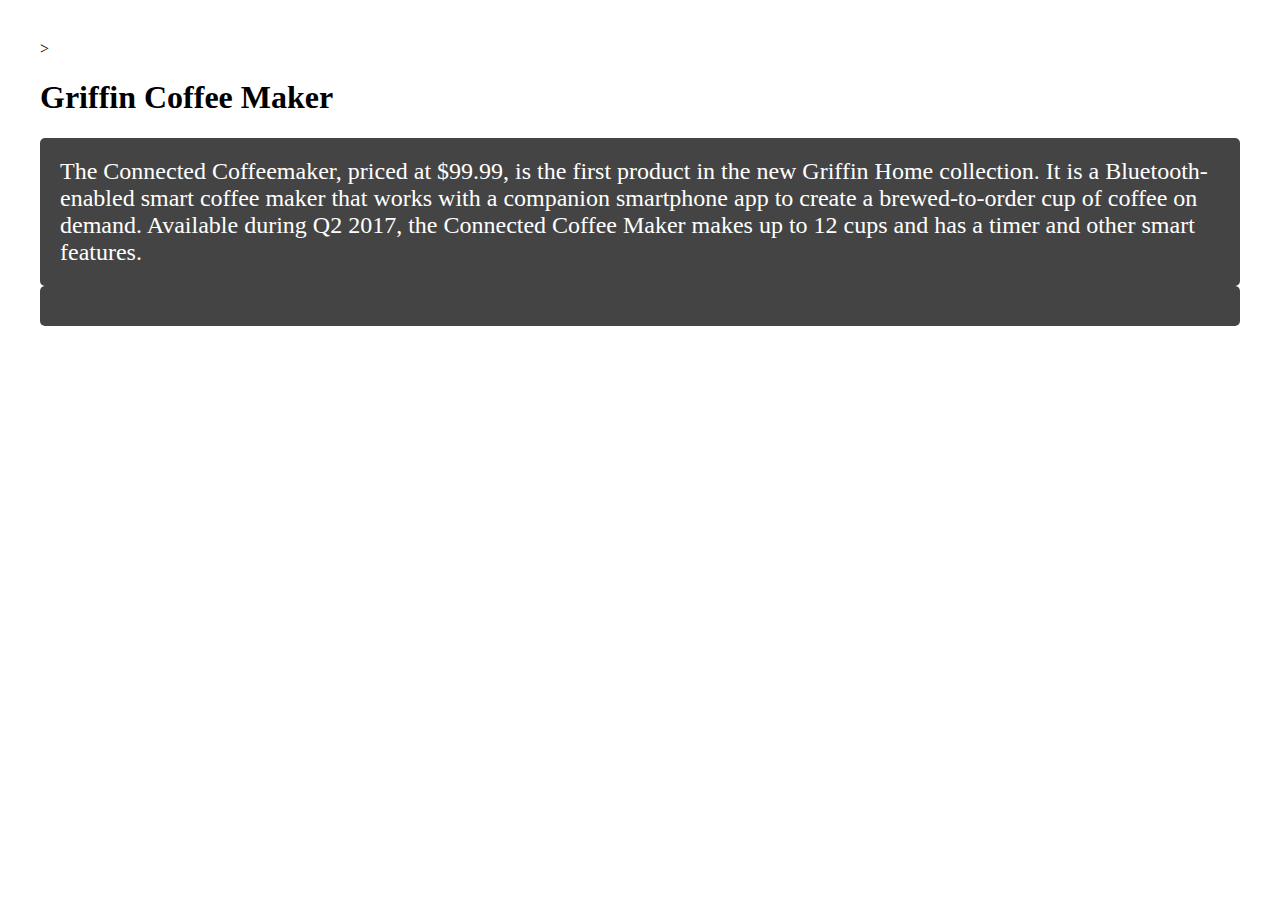
==== index2.html @ ccb09293 "Update index2.html" ====
<html>
<head>
<body>
 >
    <title>Griffin Smart Appliances</title> 
    <h1>Griffin Coffee Maker</h1>
<link href="Coffee.css" rel="stylesheet" type="text/css">
    <div class="box a">The Connected Coffeemaker, priced at $99.99, is the first product in the new Griffin Home collection. It is a Bluetooth-enabled smart coffee maker that works with a companion smartphone app to create a brewed-to-order cup of coffee on demand. Available during Q2 2017, the Connected Coffee Maker makes up to 12 cups and has a timer and other smart features.</div>
 <div class="box b"> <img src= "[data-uri]"
---- Coffee.css ----
body {
  margin: 40px;
}

.wrapper {
  display: grid;
  grid-template-columns: px 500px 500px;
  grid-gap: 100px;
  background-color: #fff;
  color: #444;
}

.box {
  background-color: #444;
  color: #fff;
  border-radius: 5px;
  padding: 20px;
  font-size: 150%;
}
}
body {
    background-color: #b8f2ff;
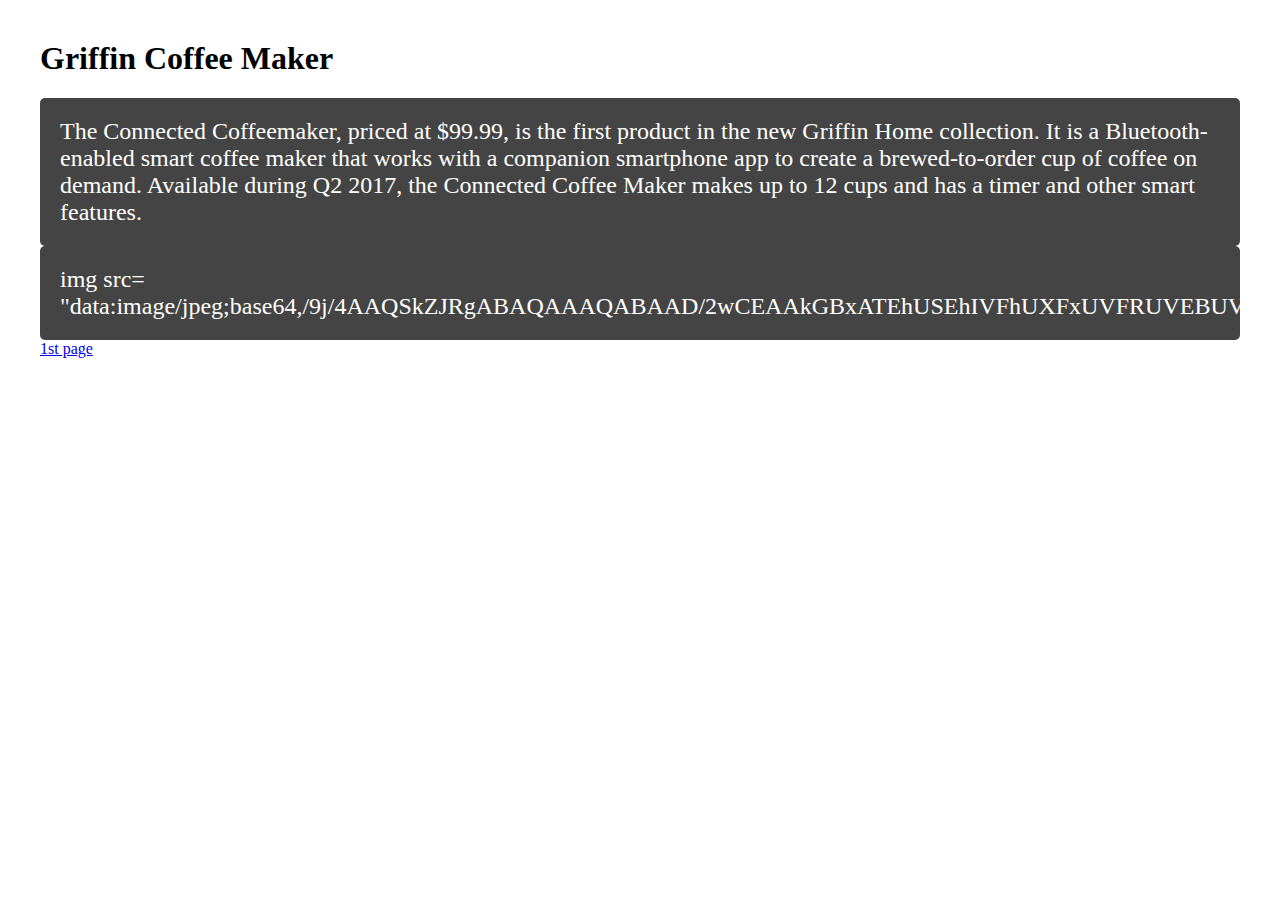
==== commit 053cc392: "Update index2.html" ====
--- a/index2.html
+++ b/index2.html
@@ -1,10 +1,9 @@
 <html>
 <head>
 <body>
- >
     <title>Griffin Smart Appliances</title> 
     <h1>Griffin Coffee Maker</h1>
 <link href="Coffee.css" rel="stylesheet" type="text/css">
     <div class="box a">The Connected Coffeemaker, priced at $99.99, is the first product in the new Griffin Home collection. It is a Bluetooth-enabled smart coffee maker that works with a companion smartphone app to create a brewed-to-order cup of coffee on demand. Available during Q2 2017, the Connected Coffee Maker makes up to 12 cups and has a timer and other smart features.</div>
- <div class="box b"> <img src= "[data-uri]"
-     
+ <div class="box b"> img src= "[data-uri]"</div>
+<a href="https://grizzlybear848.github.io/Griffin/"> 1st page </a>    
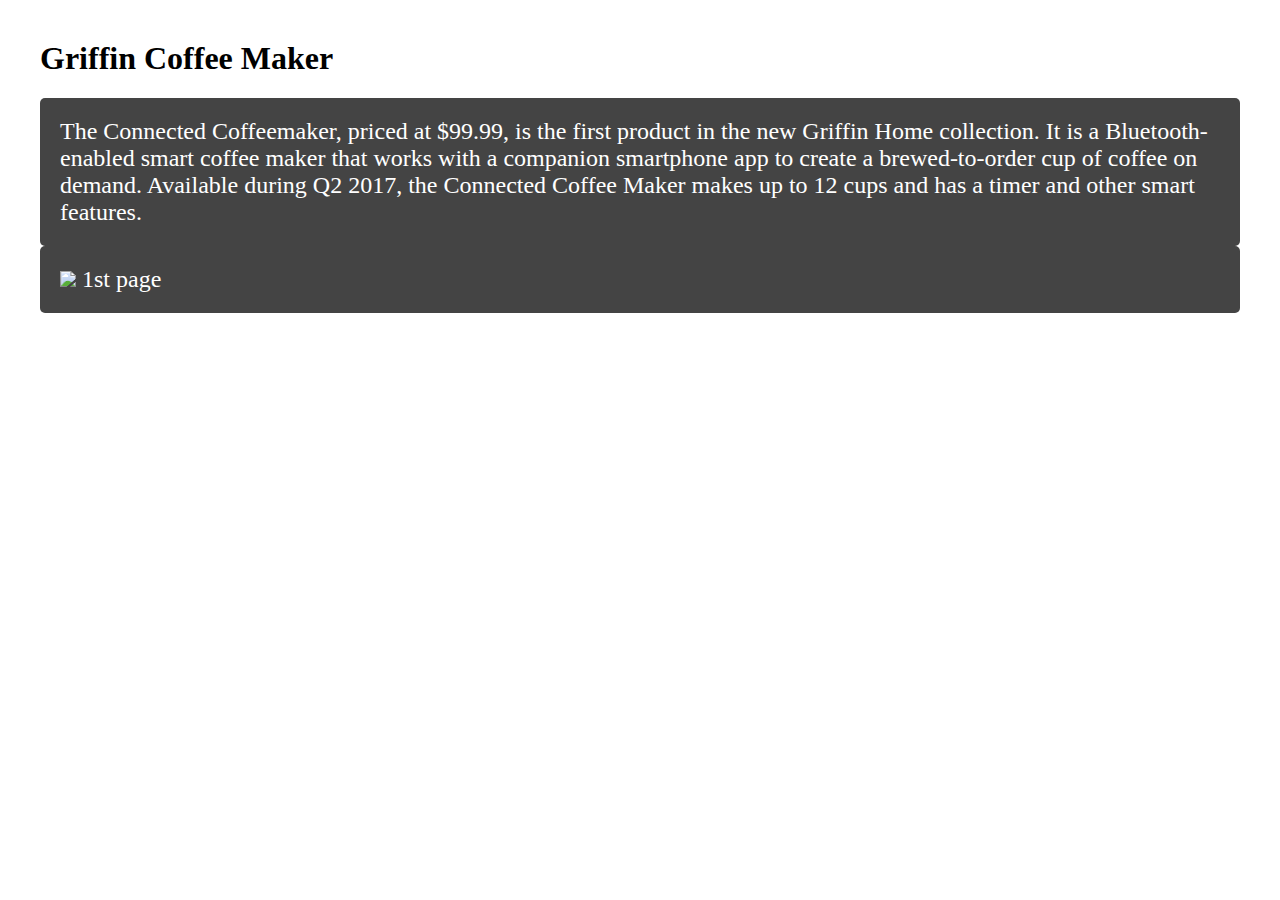
==== commit 3c47dee0: "Update index2.html" ====
--- a/index2.html
+++ b/index2.html
@@ -5,5 +5,5 @@
     <h1>Griffin Coffee Maker</h1>
 <link href="Coffee.css" rel="stylesheet" type="text/css">
     <div class="box a">The Connected Coffeemaker, priced at $99.99, is the first product in the new Griffin Home collection. It is a Bluetooth-enabled smart coffee maker that works with a companion smartphone app to create a brewed-to-order cup of coffee on demand. Available during Q2 2017, the Connected Coffee Maker makes up to 12 cups and has a timer and other smart features.</div>
- <div class="box b"> img src= "[data-uri]"</div>
+ <div class="box b"> <img src= "[data-uri] <div></div>
 <a href="https://grizzlybear848.github.io/Griffin/"> 1st page </a>    
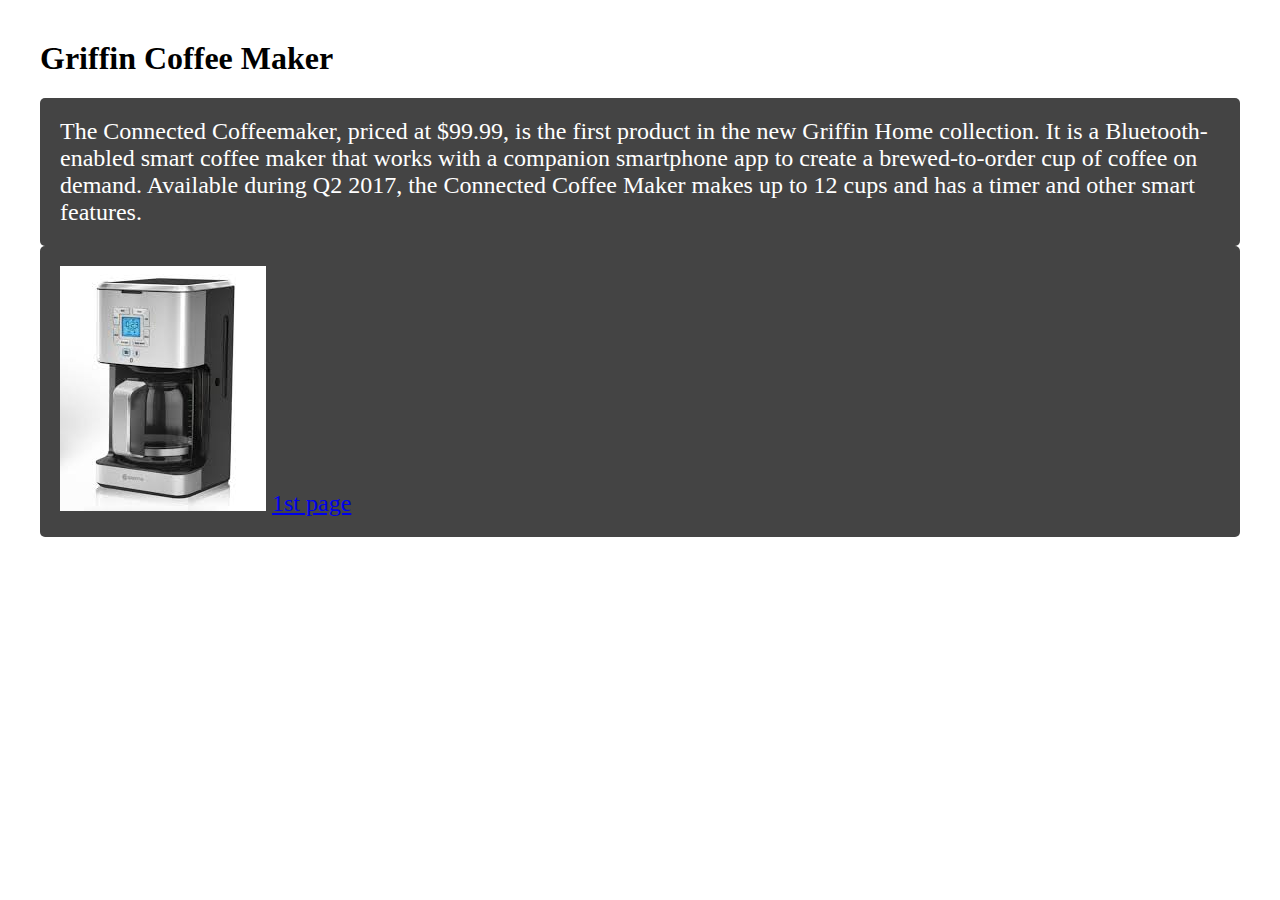
==== commit da0d4607: "Update index2.html" ====
--- a/index2.html
+++ b/index2.html
@@ -5,5 +5,5 @@
     <h1>Griffin Coffee Maker</h1>
 <link href="Coffee.css" rel="stylesheet" type="text/css">
     <div class="box a">The Connected Coffeemaker, priced at $99.99, is the first product in the new Griffin Home collection. It is a Bluetooth-enabled smart coffee maker that works with a companion smartphone app to create a brewed-to-order cup of coffee on demand. Available during Q2 2017, the Connected Coffee Maker makes up to 12 cups and has a timer and other smart features.</div>
- <div class="box b"> <img src= "[data-uri] <div></div>
+ <div class="box b"> <img src= "[data-uri]" </div>
 <a href="https://grizzlybear848.github.io/Griffin/"> 1st page </a>    
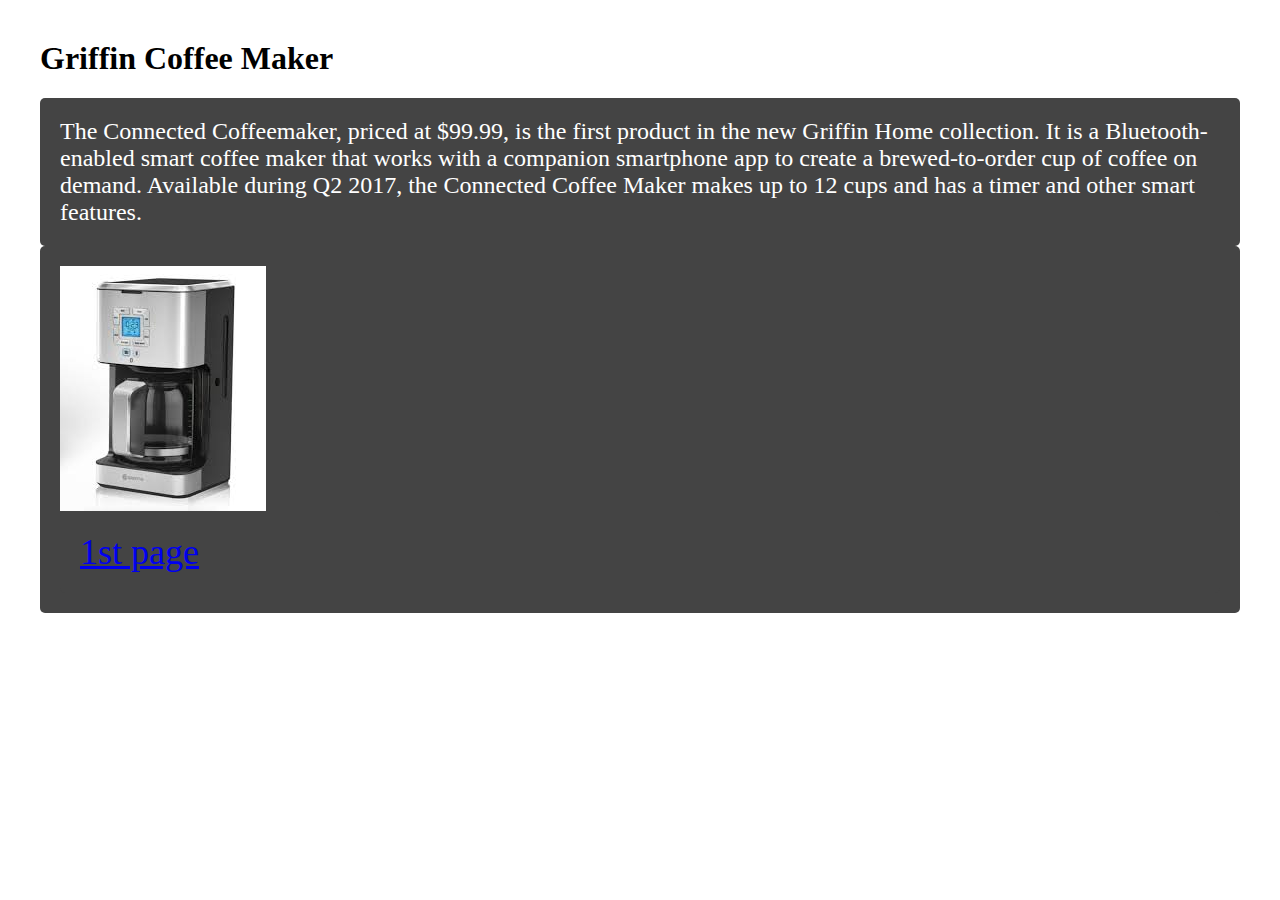
==== commit f51c95b6: "Update index2.html" ====
--- a/index2.html
+++ b/index2.html
@@ -5,5 +5,5 @@
     <h1>Griffin Coffee Maker</h1>
 <link href="Coffee.css" rel="stylesheet" type="text/css">
     <div class="box a">The Connected Coffeemaker, priced at $99.99, is the first product in the new Griffin Home collection. It is a Bluetooth-enabled smart coffee maker that works with a companion smartphone app to create a brewed-to-order cup of coffee on demand. Available during Q2 2017, the Connected Coffee Maker makes up to 12 cups and has a timer and other smart features.</div>
- <div class="box b"> <img src= "[data-uri]" </div>
-<a href="https://grizzlybear848.github.io/Griffin/"> 1st page </a>    
+ <div class="box b"> <img src= "[data-uri]" </div>    
+     <div class="box c"> <a href="https://grizzlybear848.github.io/Griffin/"> 1st page </a> </div>
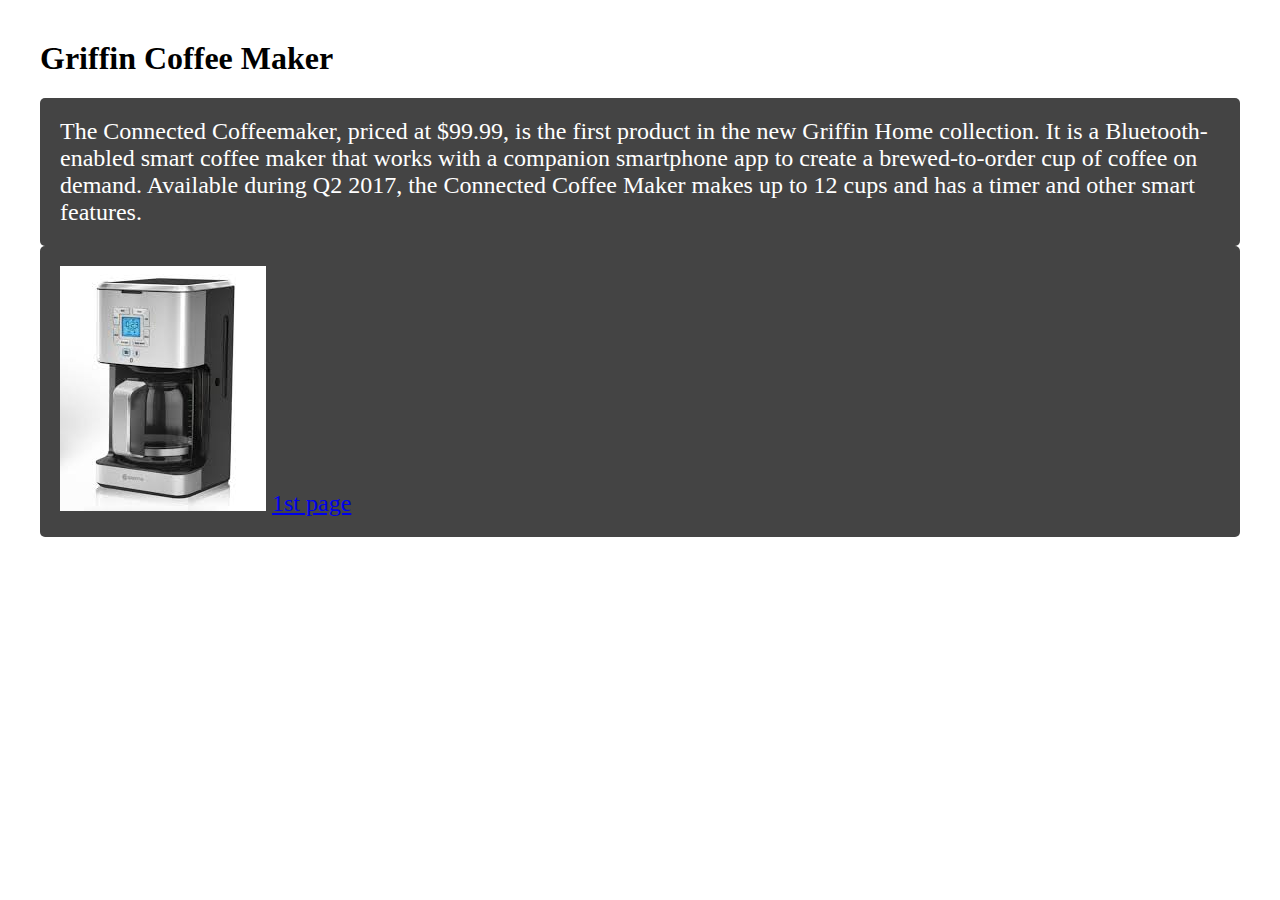
==== commit 4e0e8834: "Update index2.html" ====
--- a/index2.html
+++ b/index2.html
@@ -6,4 +6,4 @@
 <link href="Coffee.css" rel="stylesheet" type="text/css">
     <div class="box a">The Connected Coffeemaker, priced at $99.99, is the first product in the new Griffin Home collection. It is a Bluetooth-enabled smart coffee maker that works with a companion smartphone app to create a brewed-to-order cup of coffee on demand. Available during Q2 2017, the Connected Coffee Maker makes up to 12 cups and has a timer and other smart features.</div>
  <div class="box b"> <img src= "[data-uri]" </div>    
-     <div class="box c"> <a href="https://grizzlybear848.github.io/Griffin/"> 1st page </a> </div>
+     <a href="https://grizzlybear848.github.io/Griffin/"> 1st page </a>
--- a/Coffee.css
+++ b/Coffee.css
@@ -1,10 +1,13 @@
 body {
   margin: 40px;
 }
-
+.c {
+        grid-column: 1 ;
+        grid-row: 2 ;
+    }
 .wrapper {
   display: grid;
-  grid-template-columns: px 500px 500px;
+  grid-template-columns: 500px 500px 500px;
   grid-gap: 100px;
   background-color: #fff;
   color: #444;
@@ -20,3 +23,5 @@
 }
 body {
     background-color: #b8f2ff;
+   
+        
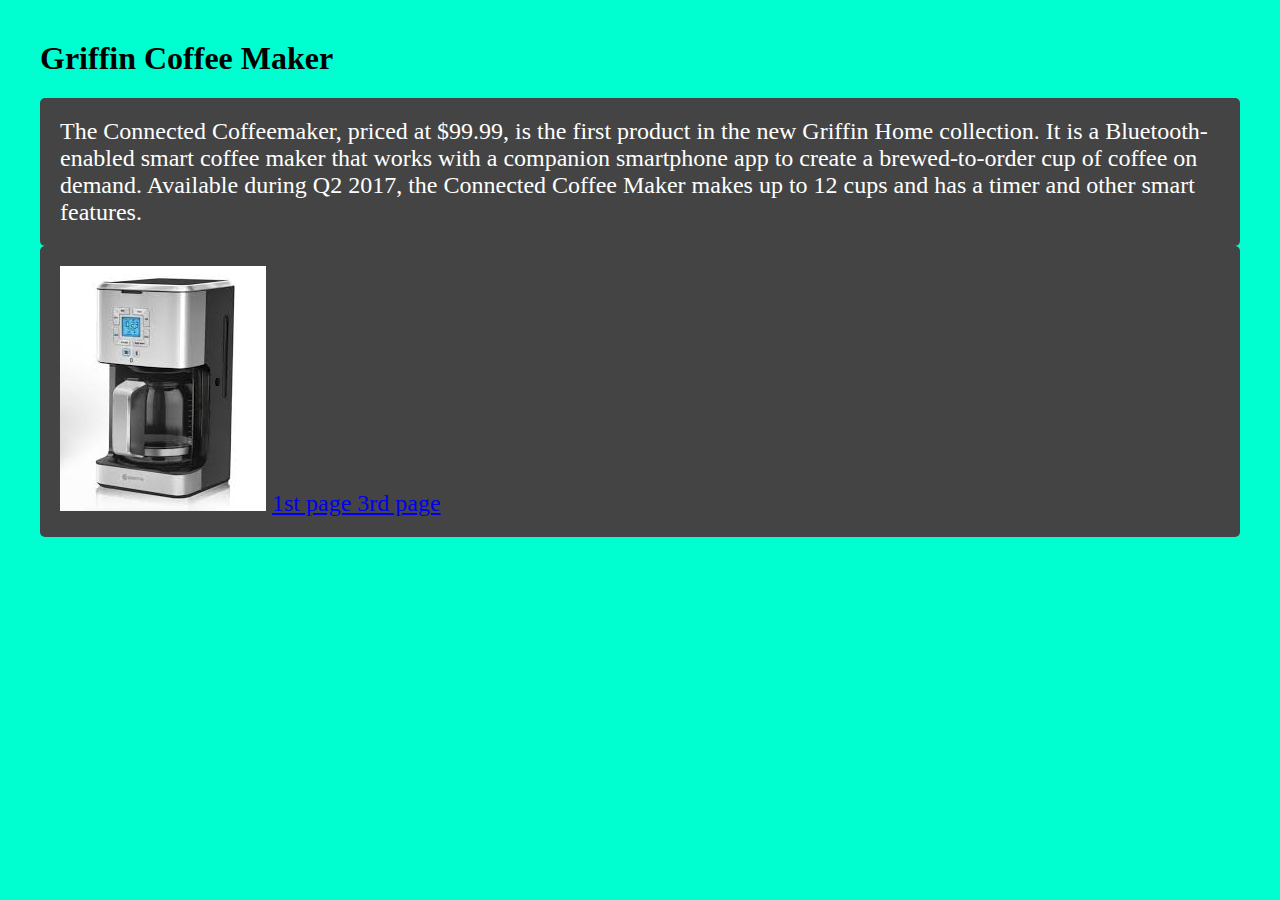
==== commit 35ef61ca: "Update index2.html" ====
--- a/index2.html
+++ b/index2.html
@@ -7,3 +7,4 @@
     <div class="box a">The Connected Coffeemaker, priced at $99.99, is the first product in the new Griffin Home collection. It is a Bluetooth-enabled smart coffee maker that works with a companion smartphone app to create a brewed-to-order cup of coffee on demand. Available during Q2 2017, the Connected Coffee Maker makes up to 12 cups and has a timer and other smart features.</div>
  <div class="box b"> <img src= "[data-uri]" </div>    
      <a href="https://grizzlybear848.github.io/Griffin/"> 1st page </a>
+     <a href="https://grizzlybear848.github.io/Griffin/index3"> 3rd page </a>
--- a/Coffee.css
+++ b/Coffee.css
@@ -1,10 +1,6 @@
 body {
   margin: 40px;
 }
-.c {
-        grid-column: 1 ;
-        grid-row: 2 ;
-    }
 .wrapper {
   display: grid;
   grid-template-columns: 500px 500px 500px;
@@ -20,8 +16,8 @@
   padding: 20px;
   font-size: 150%;
 }
-}
+
 body {
-    background-color: #b8f2ff;
+    background-color: #00ffd0;
    
         
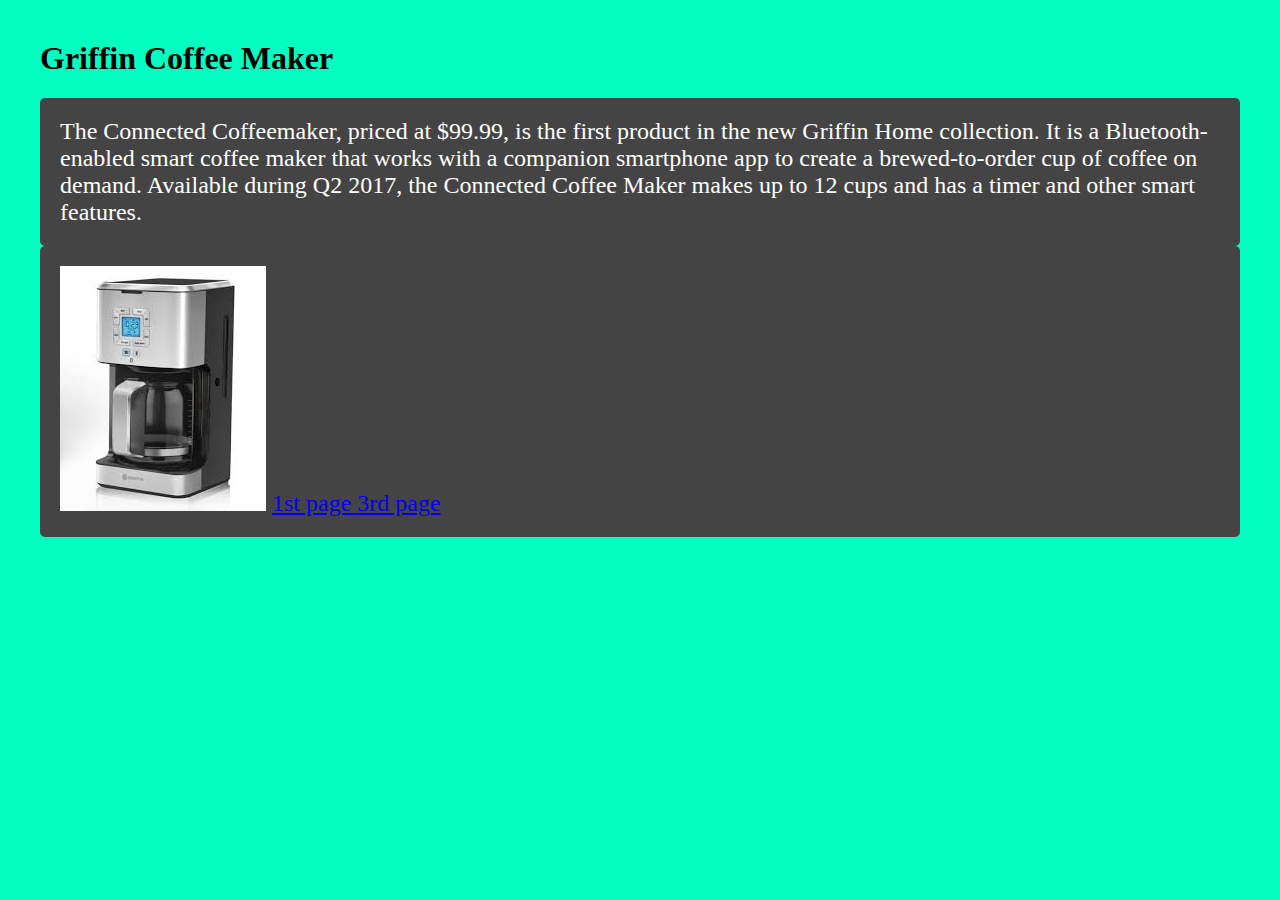
==== commit 4933390c: "Update index2.html" ====
--- a/index2.html
+++ b/index2.html
@@ -5,6 +5,6 @@
     <h1>Griffin Coffee Maker</h1>
 <link href="Coffee.css" rel="stylesheet" type="text/css">
     <div class="box a">The Connected Coffeemaker, priced at $99.99, is the first product in the new Griffin Home collection. It is a Bluetooth-enabled smart coffee maker that works with a companion smartphone app to create a brewed-to-order cup of coffee on demand. Available during Q2 2017, the Connected Coffee Maker makes up to 12 cups and has a timer and other smart features.</div>
- <div class="box b"> <img src= "[data-uri]" </div>    
+ <div class="box b"> <img src= "[data-uri]"" </div>   
      <a href="https://grizzlybear848.github.io/Griffin/"> 1st page </a>
      <a href="https://grizzlybear848.github.io/Griffin/index3"> 3rd page </a>
--- a/Coffee.css
+++ b/Coffee.css
@@ -18,6 +18,7 @@
 }
 
 body {
-    background-color: #00ffd0;
+    background-color: #00ffc1;
    
         
+a:hover {color:#2a00ff}
